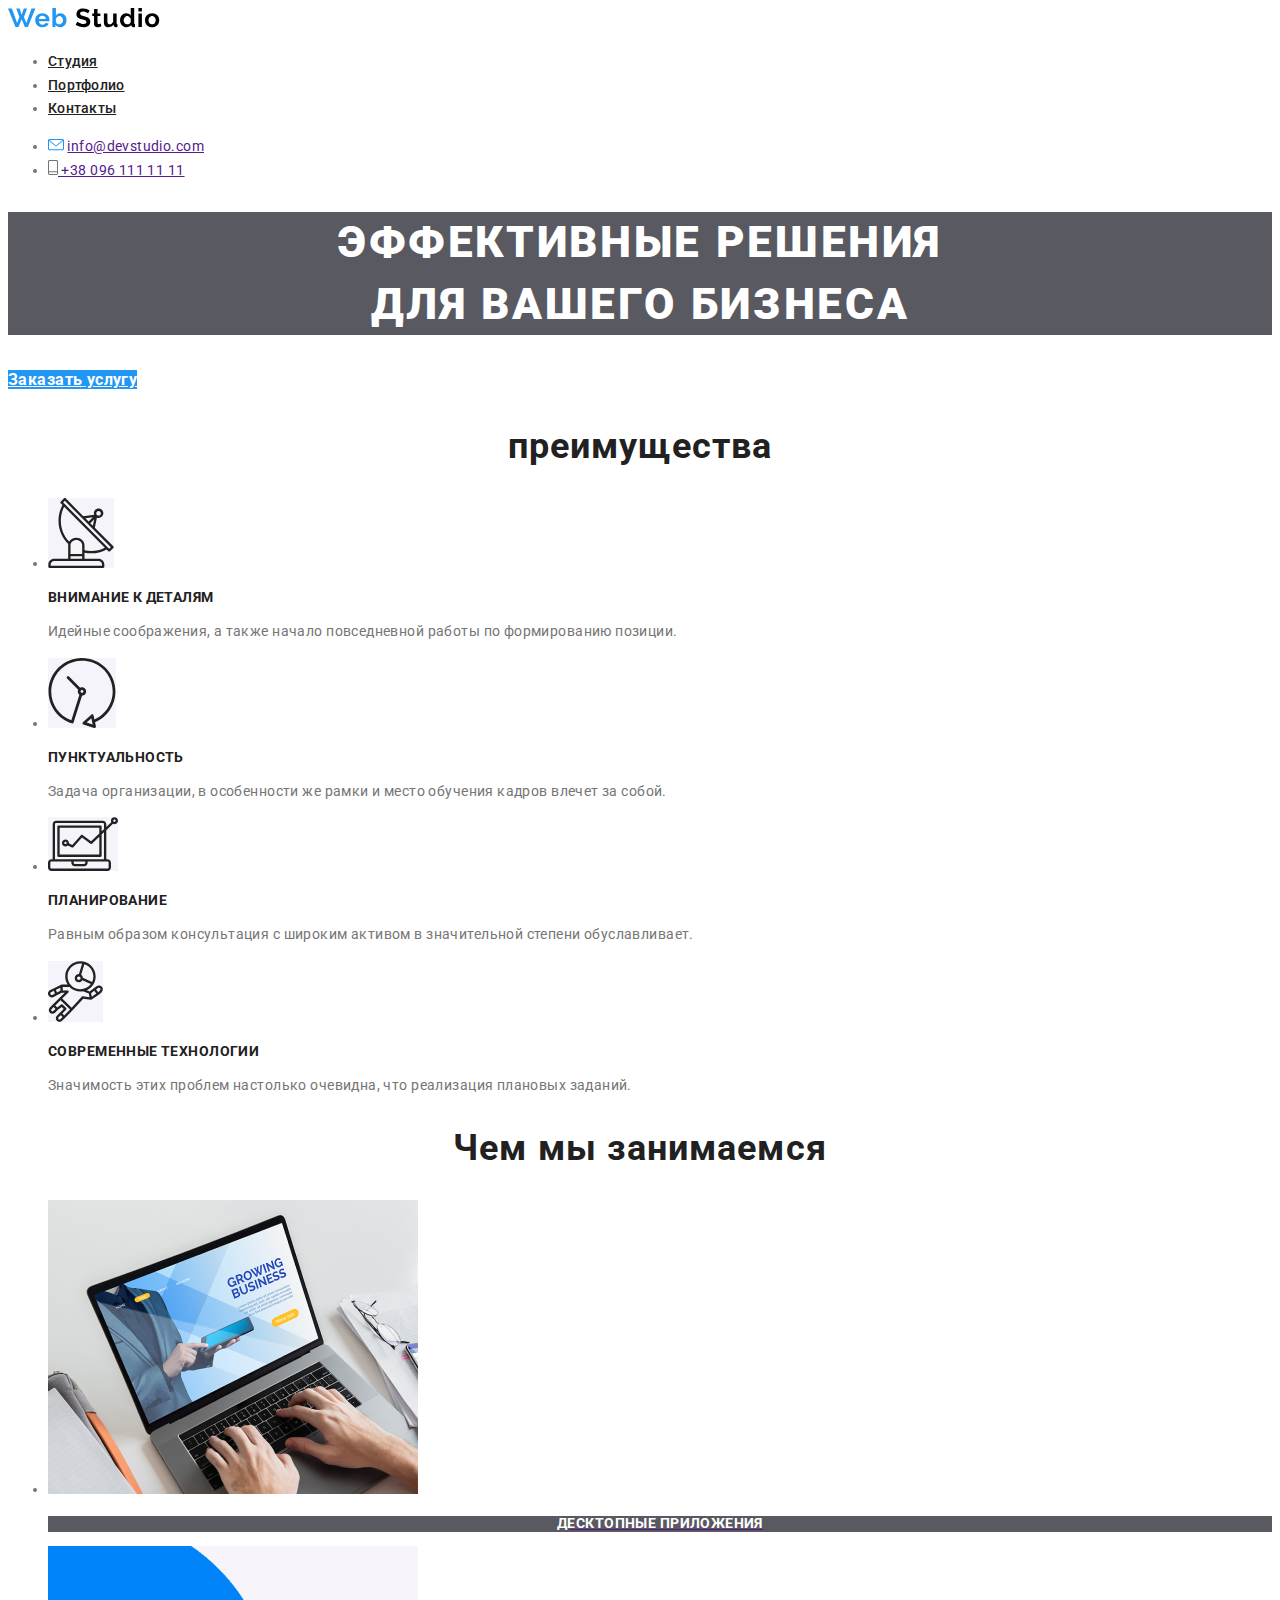
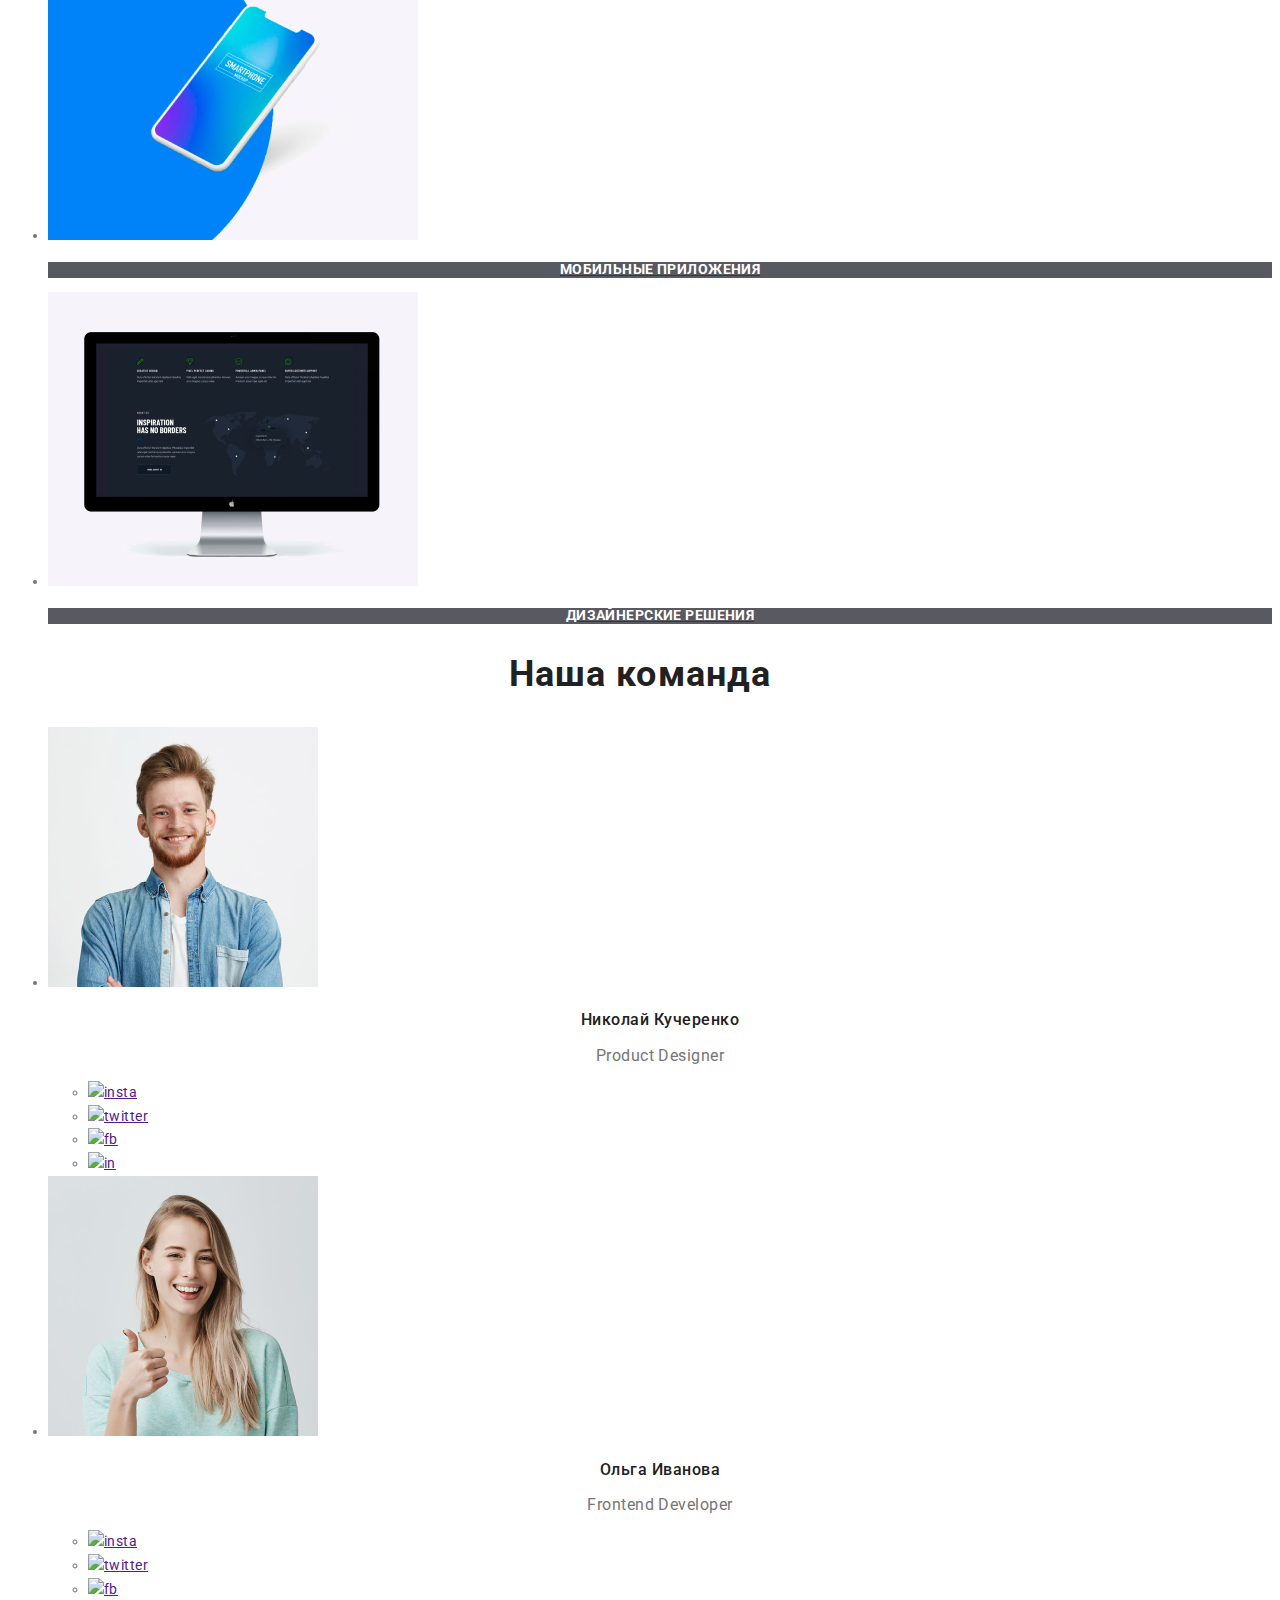
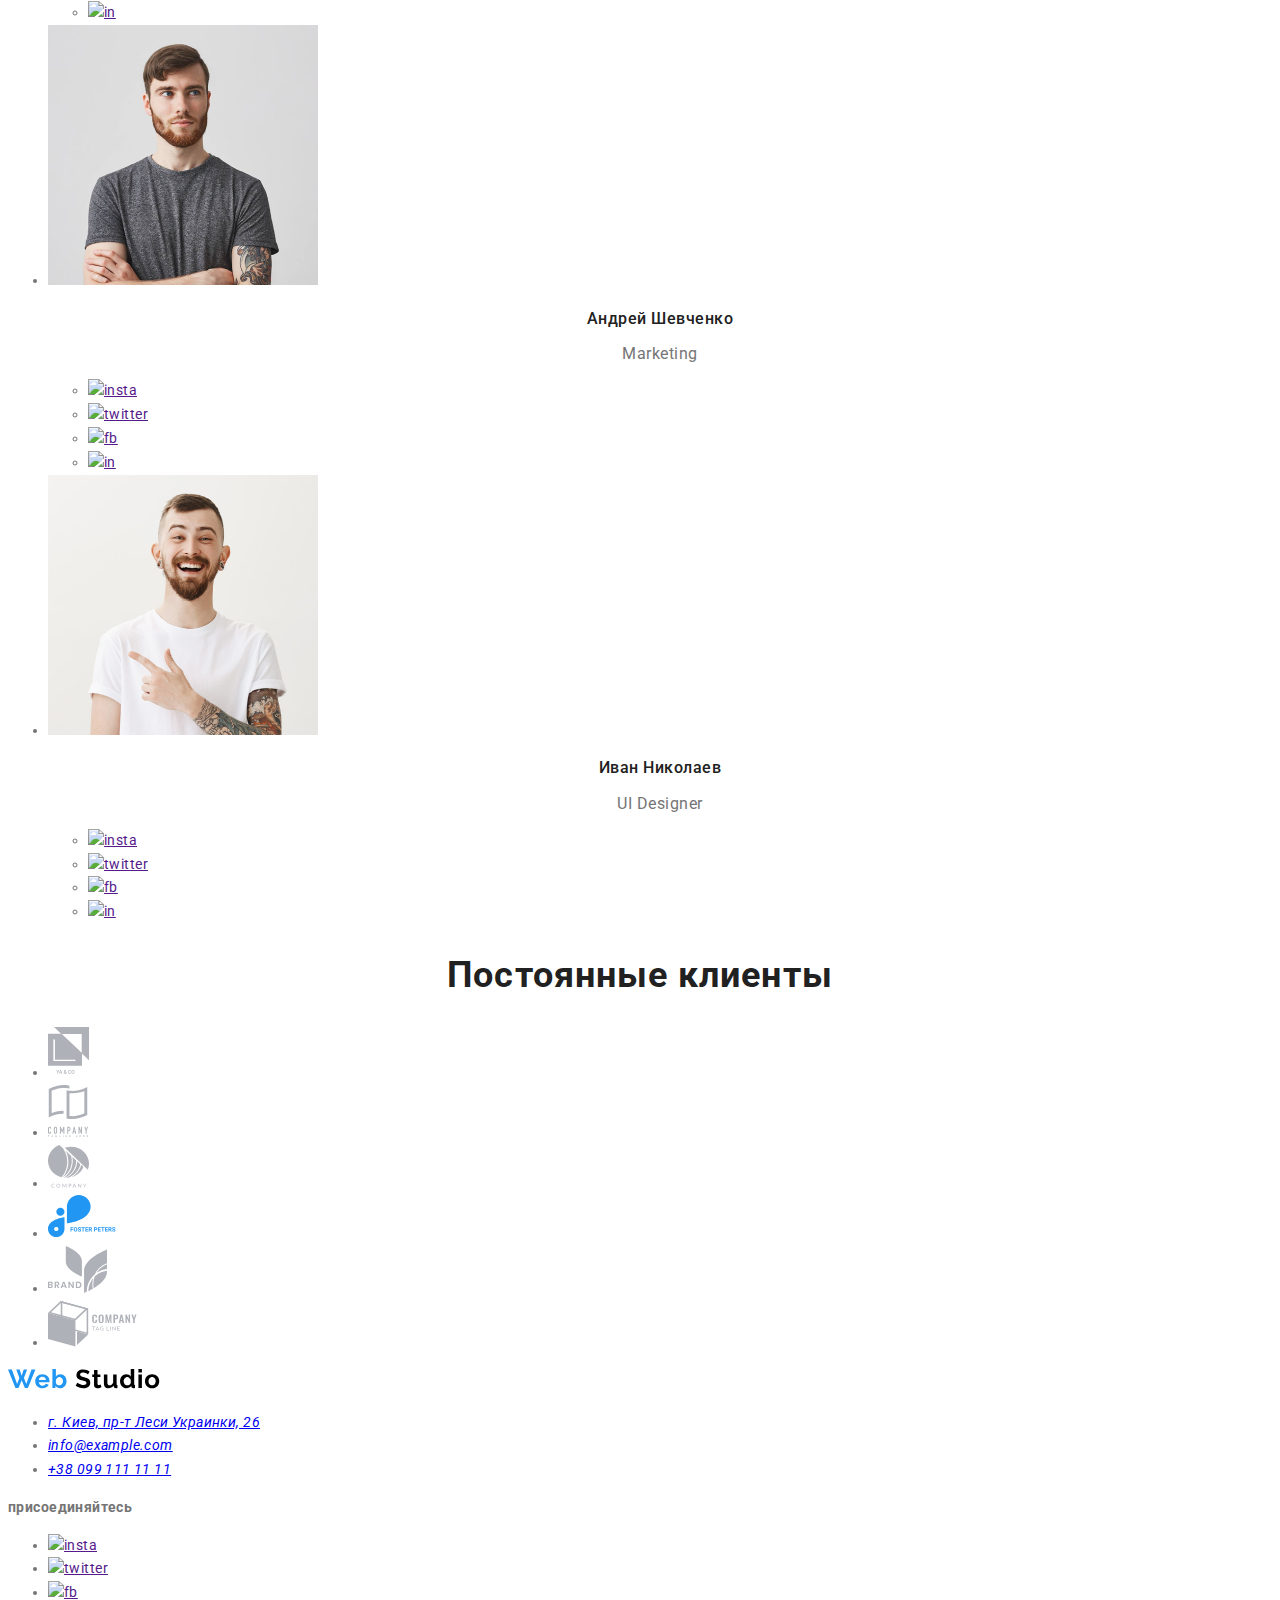
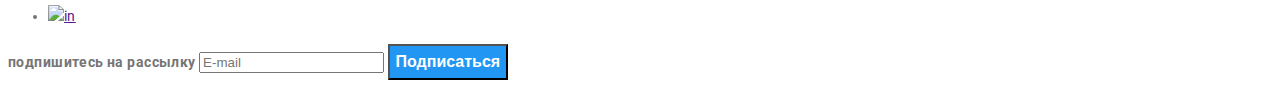
==== index.html @ 9964e1a6 "html added hw2" ====
<!DOCTYPE html>
<html lang="ru">
<head>
    <meta charset="UTF-8">
    <meta name="viewport" content="width=device-width, initial-scale=1.0">
    <title>Web Studio</title>
    <link rel="preconnect" href="https://fonts.gstatic.com">
<link href="https://fonts.googleapis.com/css2?family=Roboto:wght@400;500;700;900&display=swap" rel="stylesheet">
    <link rel="stylesheet" href="./css/styles.css">
</head>
<body>
    <header>
     <nav>
        <a href="./index.html"><img src="./images/Logo.svg" alt="Web Studio"></a>
        <ul class="site-nav">
            <li> <a href="./index.html" class="link">Студия</a></li>
            <li> <a href="./portfolio.html" class="link">Портфолио</a></li>
            <li> <a href="" class="link">Контакты</a></li>
        </ul>
        <ul class="contats-list">
            <li><img src="./images/envelope.svg" alt="конверт"> <a href="" class="link"> info@devstudio.com</a></li>
            <li><img src="./images/Vector1.svg" alt="телефон"><a href="" class="link"> +38 096 111 11 11</a></li>
        </ul>
     </nav>
    </header>
    <main>
        <section class="hero">
        <h1 class="hero-title">Эффективные решения <br/> для вашего бизнеса</h1>
        <a href="" class="button">Заказать услугу</a>
        </section>
        <section class="section">
            <h2 class="section-title">преимущества</h2>
            <ul class="feature-list">
                <li>
                    <img src="./images/Vector11.svg" class="img" alt="спутниковая тарелка">
                    <h3 class="title">Внимание к деталям</h3>
                    <p class="text">Идейные соображения, а также начало повседневной работы по формированию позиции.</p>
                </li>
                <li>
                    <img src="./images/Vector2.svg" class="img" alt="часы">
                    <h3 class="title">Пунктуальность</h3>
                    <p class="text">Задача организации, в особенности же рамки и место обучения кадров влечет за собой.</p>
                </li>
                <li>
                    <img src="./images/Vector3.svg" class="img" alt="ноутбук с графиком">
                    <h3 class="title">Планирование</h3>
                    <p class="text">Равным образом консультация с широким активом в значительной степени обуславливает.</p>
                </li>
                <li>
                    <img src="./images/Vector4.svg" class="img" alt="космонавт">
                    <h3 class="title">Современные технологии</h3>
                    <p class="text">Значимость этих проблем настолько очевидна, что реализация плановых заданий.</p>
                </li>
            </ul>
        </section>
        <section class="section">
            <h2 class="section-title">Чем мы занимаемся</h2>
            <ul class="work-list">
                <li>
                    <img src="./images/img.png" alt="ноутбук" width="370">
                   <a href=""> <h3 class="title">Десктопные приложения</h3></a>
                </li>
                <li>
                    <img src="./images/box.png" alt="смартфон" width="370">
                    <a href=""><h3 class="title">Мобильные приложения</h3></a>
                </li>
                <li>
                    <img src="./images/img1.png" alt="монитор" width="370">
                    <a href=""><h3 class="title">Дизайнерские решения</h3></a>
                </li>
            </ul>
        </section>
        <section class="section">
            <h2 class="section-title">Наша команда</h2>
            <ul class="team-list">
                <li>
                    <img src="./images/employee1.png" alt="Николай Кучеренко" width="270">
                    <div>
                     <h3 class="title" >Николай Кучеренко</h3>
                     <p class="text"> Product Designer</p>
                     <ul>
                       <li><a href=""><img src="#" alt="insta"></a></li>
                       <li><a href=""><img src="#" alt="twitter"></a></li>
                       <li><a href=""><img src="#" alt="fb"></a></li>
                       <li><a href=""><img src="#" alt="in"></a></li>
                     </ul>
                    </div>
                </li>
                <li>
                    <img src="./images/employee2.png" alt="Ольга Иванова" width="270">
                    <div>
                     <h3 class="title">Ольга Иванова</h3>
                     <p class="text">Frontend Developer</p>
                     <ul>
                       <li><a href=""><img src="#" alt="insta"></a></li>
                       <li><a href=""><img src="#" alt="twitter"></a></li>
                       <li><a href=""><img src="#" alt="fb"></a></li>
                       <li><a href=""><img src="#" alt="in"></a></li>
                     </ul>
                    </div>
                </li>
                <li>
                    <img src="./images/employee3.png" alt="Андрей Шевченко" width="270">
                    <div>
                     <h3 class="title">Андрей Шевченко</h3>
                     <p class="text">Marketing</p>
                     <ul>
                       <li><a href=""><img src="#" alt="insta"></a></li>
                       <li><a href=""><img src="#" alt="twitter"></a></li>
                       <li><a href=""><img src="#" alt="fb"></a></li>
                       <li><a href=""><img src="#" alt="in"></a></li>
                     </ul>
                    </div>
                </li>
                <li>
                    <img src="./images/employee4.png" alt="Иван Николаев" width="270">
                    <div>
                     <h3 class="title">Иван Николаев</h3>
                     <p class="text">UI Designer</p>
                     <ul>
                       <li><a href=""><img src="#" alt="insta"></a></li>
                       <li><a href=""><img src="#" alt="twitter"></a></li>
                       <li><a href=""><img src="#" alt="fb"></a></li>
                       <li><a href=""><img src="#" alt="in"></a></li>
                     </ul>
                    </div>
                </li>
            </ul>
        </section>
        <section class="section">
            <h2 class="section-title">Постоянные клиенты</h2>
            <ul>
                <li> <a href=""><img src="./images/logo1.svg" alt="логотип компании 1"> </a></li>
                <li> <a href=""> <img src="./images/logo2.svg" alt="логотип компании 2"></a> </li>
                <li> <a href=""><img src="./images/logo3.svg" alt="логотип компании 3"></a> </li>
                <li> <a href=""><img src="./images/logo4.svg" alt="логотип компании 4"></a> </li>
                <li> <a href=""><img src="./images/logo5.svg" alt="логотип компании 5"></a> </li>
                <li> <a href=""><img src="./images/logo6.svg" alt="логотип компании 6"></a> </li>
            </ul>
        </section>
    </main>
    <footer>
        <a href="/"><img src="./images/Logo.svg" alt="Web Studio"></a>
     <div>
        <address>
            <ul>
              <li><a href="#">г. Киев, пр-т Леси Украинки, 26</a></li>
              <li><a href="#">info@example.com</a></li>
              <li><a href="#">+38 099 111 11 11</a></li>
            </ul>
          </address>
        
     </div>
     <div>
        <b>присоединяйтесь</b>
        <ul>
            <li><a href=""><img src="#" alt="insta"></a></li>
            <li><a href=""><img src="#" alt="twitter"></a></li>
            <li><a href=""><img src="#" alt="fb"></a></li>
            <li><a href=""><img src="#" alt="in"></a></li>
        </ul>
     </div>
     <div>
        <b>подпишитесь на рассылку</b>
        <input type="text" placeholder="E-mail">
        <input type="button" class="button" value="Подписаться">
        <img src="./images/iconsend.svg" alt="бумажний самолетик">
     </div>
    </footer>
</body>
</html>
---- css/styles.css ----
/* цвет наведения color #2196F3;
цвет заголовков color #212121;
цвет текста color #757575;
color #FFFFFF;
background #F5F4FA;
background rgba(47, 48, 58, 0.8);
color rgba(255, 255, 255, 0.6)*/
  
:root{
    --primary-text-color: #757575;
    --title-text-color: #212121;
    --accent-color: #2196F3;
    --primary-white-color: #ffffff;
    --second-bk-color: rgba(47, 48, 58, 0.8);
    --img-bk-color: #F5F4FA;
    --footer-bk-color: #2F303A; 

}

body {
    background-color: var(--primary-white-color);
    color: var(--primary-text-color);
  
    font-family: Roboto, sans-serif;
    letter-spacing: 0.03em;
    font-size: 14px;
    line-height: 1.7;
  }
  .site-nav .link {
    color: var(--title-text-color);
    font-weight: 500;
    font-size: 14px;
    line-height: 1.14;
    letter-spacing: 0.02em;
  }
  .site-nav .link:hover, 
  .site-nav .link:focus {
      color: var(--accent-color);

  }
  .contacts-list .link {
      color: var(--primary-text-color);
      font-weight: 500;
font-size: 14px;
line-height: 1.14;
letter-spacing: 0.02em;
  }
  .contacts-list .link:hover,
  .contacts-list .link:focus {
      color: var(--accent-color);
  }
  .hero-title {
      color: var(--primary-white-color);
      background-color: var(--second-bk-color);
      font-weight: 900;
font-size: 44px;
line-height: 1.4;
text-align: center;
letter-spacing: 0.06em;
text-transform: uppercase;
  }
.button {
color: var(--primary-white-color);
background-color: var(--accent-color);
font-weight: 700;
font-size: 16px;
line-height: 1.9;
}
h2 {
color: var(--title-text-color);
font-weight: 700;
font-size: 36px;
line-height: 1.2;
text-align: center;
letter-spacing: 0.03em;
}
.feature-list .title {
color: var(--title-text-color);
font-weight: 700;
font-size: 14px;
line-height: 1.14;
letter-spacing: 0.03em;
text-transform: uppercase;
}
.feature-list .text {
    font-weight: 400;
font-size: 14px;
line-height: 1.7;
letter-spacing: 0.03em;
}
.feature-list .img {
    background-color: var(--img-bk-color);
}
.work-list .title {
    color: var(--primary-white-color);
    background-color: var(--second-bk-color);
    font-weight: 700;
font-size: 14px;
line-height: 1.14;
text-align: center;
letter-spacing: 0.03em;
text-transform: uppercase;
}
.team-list .title {
    color: var(--title-text-color);
    font-weight: 500;
font-size: 16px;
line-height: 1.2;
text-align: center;
letter-spacing: 0.03em;
}
.team-list .text {
    font-weight: 400;
font-size: 16px;
line-height: 1.2;
text-align: center;
letter-spacing: 0.03em;
}


/*портфолио*/
   


.portfolio-list .title {
    color: var(--title-text-color);
    font-weight: 700;
font-size: 18px;
line-height: 2;
letter-spacing: 0.06em;
}
.portfolio-list .test {
    
    
    font-weight: 400;
font-size: 16px;
line-height: 1.9;

letter-spacing: 0.03em;
}
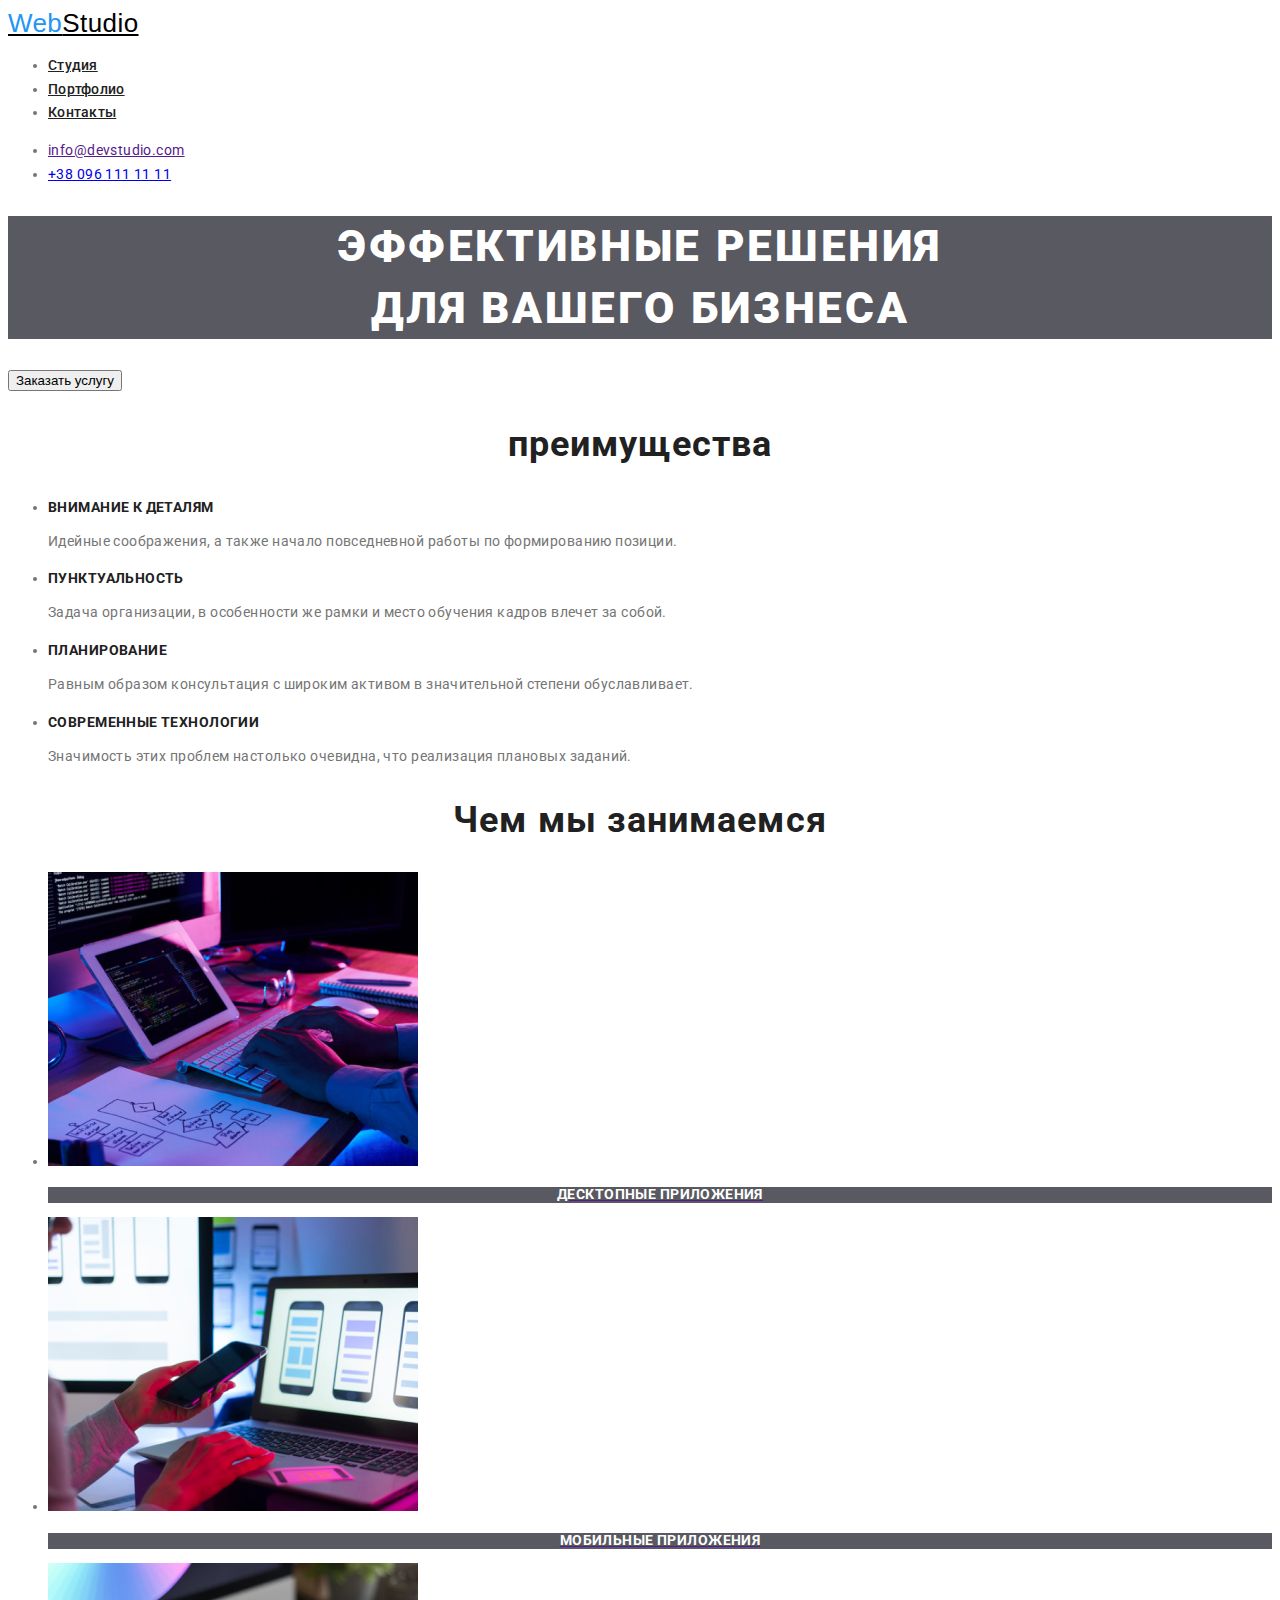
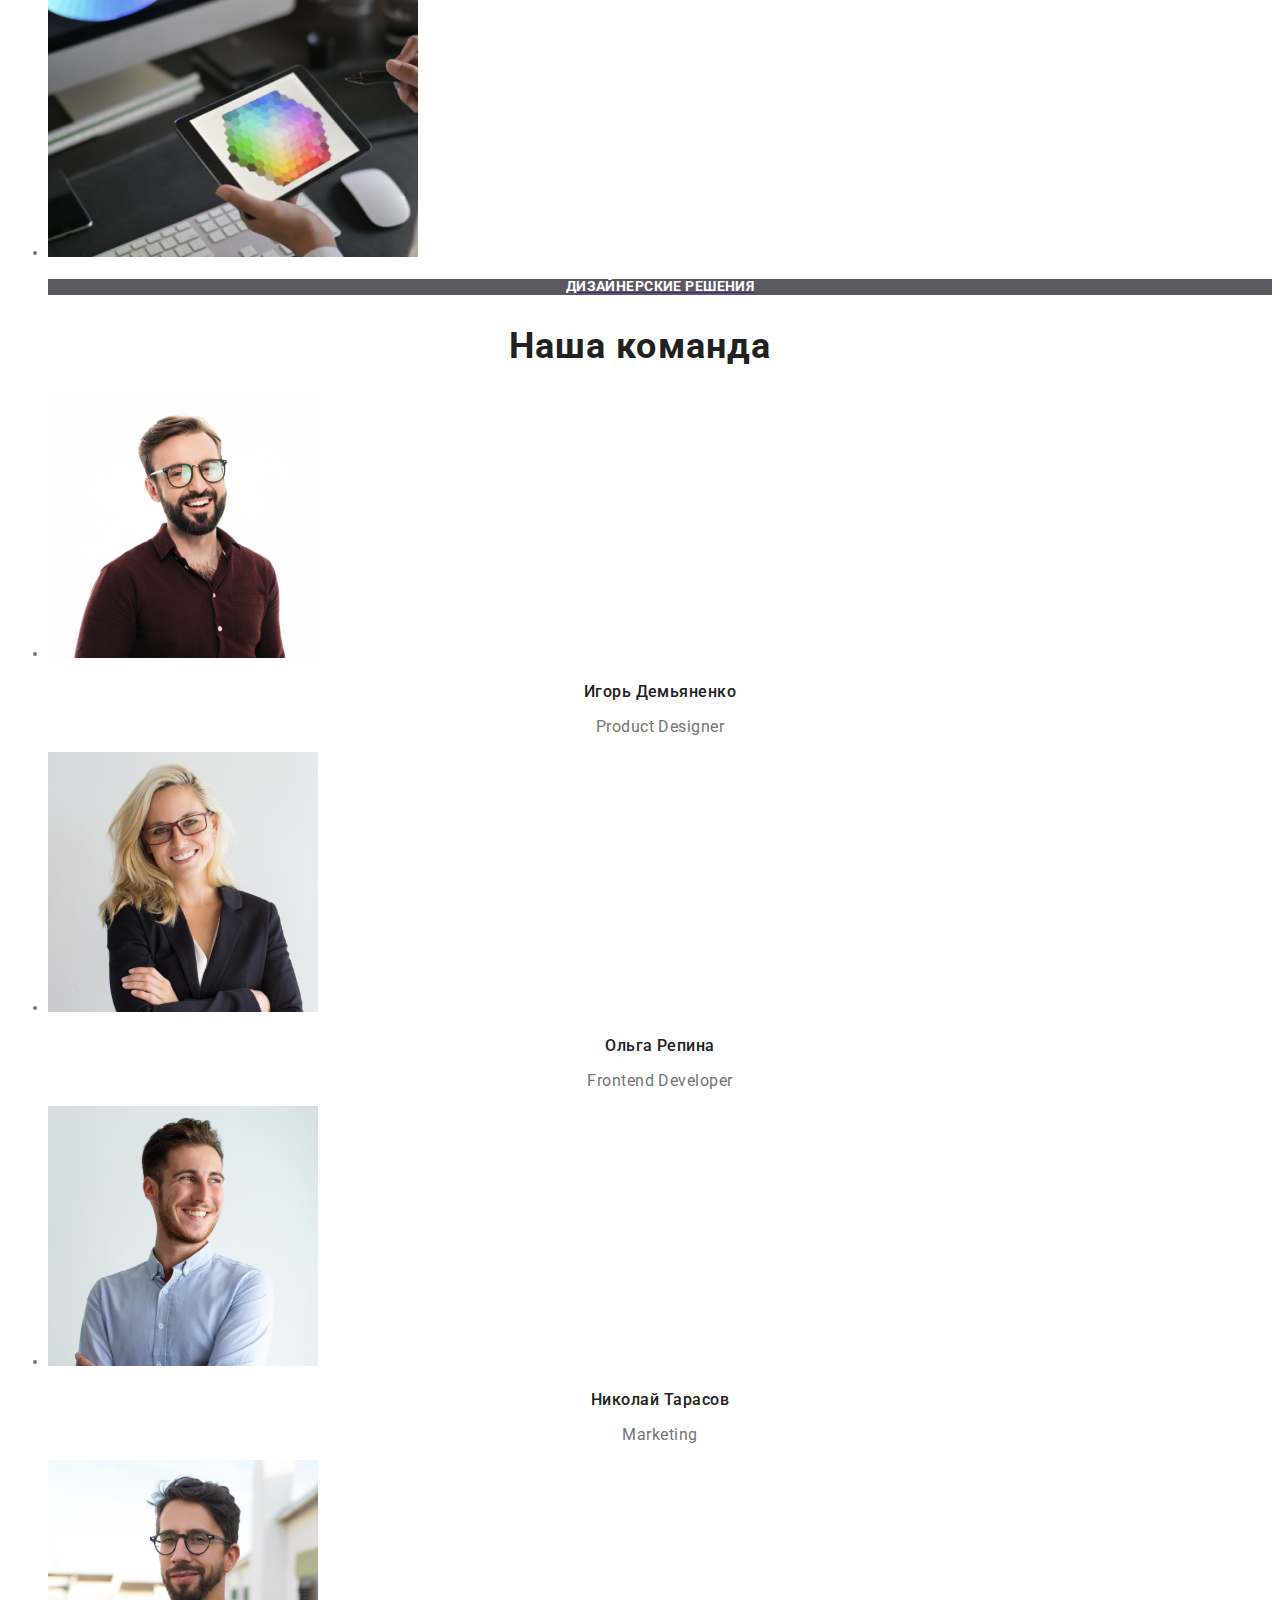
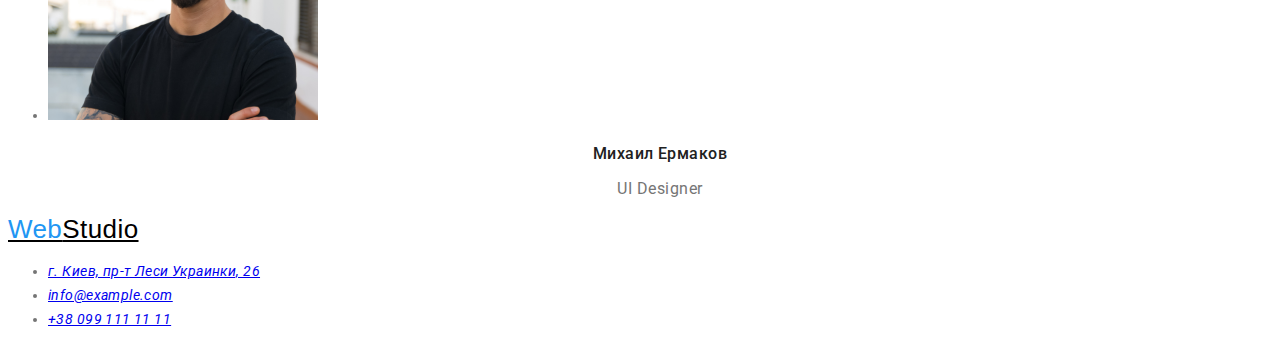
==== commit 90a28402: "new maket" ====
--- a/index.html
+++ b/index.html
@@ -11,43 +11,44 @@
 <body>
     <header>
      <nav>
-        <a href="./index.html"><img src="./images/Logo.svg" alt="Web Studio"></a>
+        <a href="./index.html" class="logo"><span class="logob">Web</span>Studio</a>
         <ul class="site-nav">
             <li> <a href="./index.html" class="link">Студия</a></li>
             <li> <a href="./portfolio.html" class="link">Портфолио</a></li>
             <li> <a href="" class="link">Контакты</a></li>
         </ul>
         <ul class="contats-list">
-            <li><img src="./images/envelope.svg" alt="конверт"> <a href="" class="link"> info@devstudio.com</a></li>
-            <li><img src="./images/Vector1.svg" alt="телефон"><a href="" class="link"> +38 096 111 11 11</a></li>
+            <li> <a href="" class="link"> info@devstudio.com</a></li>
+            <li><a href="tel:+380961111111" class="link"> +38 096 111 11 11</a></li>
         </ul>
      </nav>
     </header>
     <main>
         <section class="hero">
         <h1 class="hero-title">Эффективные решения <br/> для вашего бизнеса</h1>
-        <a href="" class="button">Заказать услугу</a>
+        <button type="button">Заказать услугу</button>
+
         </section>
         <section class="section">
             <h2 class="section-title">преимущества</h2>
             <ul class="feature-list">
                 <li>
-                    <img src="./images/Vector11.svg" class="img" alt="спутниковая тарелка">
+                    
                     <h3 class="title">Внимание к деталям</h3>
                     <p class="text">Идейные соображения, а также начало повседневной работы по формированию позиции.</p>
                 </li>
                 <li>
-                    <img src="./images/Vector2.svg" class="img" alt="часы">
+                    
                     <h3 class="title">Пунктуальность</h3>
                     <p class="text">Задача организации, в особенности же рамки и место обучения кадров влечет за собой.</p>
                 </li>
                 <li>
-                    <img src="./images/Vector3.svg" class="img" alt="ноутбук с графиком">
+                    
                     <h3 class="title">Планирование</h3>
                     <p class="text">Равным образом консультация с широким активом в значительной степени обуславливает.</p>
                 </li>
                 <li>
-                    <img src="./images/Vector4.svg" class="img" alt="космонавт">
+                    
                     <h3 class="title">Современные технологии</h3>
                     <p class="text">Значимость этих проблем настолько очевидна, что реализация плановых заданий.</p>
                 </li>
@@ -57,15 +58,15 @@
             <h2 class="section-title">Чем мы занимаемся</h2>
             <ul class="work-list">
                 <li>
-                    <img src="./images/img.png" alt="ноутбук" width="370">
+                    <img src="./images/img/img.jpg" alt="ноутбук" width="370">
                    <a href=""> <h3 class="title">Десктопные приложения</h3></a>
                 </li>
                 <li>
-                    <img src="./images/box.png" alt="смартфон" width="370">
+                    <img src="./images/img/img1.jpg" alt="смартфон" width="370">
                     <a href=""><h3 class="title">Мобильные приложения</h3></a>
                 </li>
                 <li>
-                    <img src="./images/img1.png" alt="монитор" width="370">
+                    <img src="./images/img/img2.jpg" alt="монитор" width="370">
                     <a href=""><h3 class="title">Дизайнерские решения</h3></a>
                 </li>
             </ul>
@@ -74,98 +75,55 @@
             <h2 class="section-title">Наша команда</h2>
             <ul class="team-list">
                 <li>
-                    <img src="./images/employee1.png" alt="Николай Кучеренко" width="270">
+                    <img src="./images/img/img3.jpg" alt="Игорь Демьяненко" width="270">
                     <div>
-                     <h3 class="title" >Николай Кучеренко</h3>
+                     <h3 class="title" >Игорь Демьяненко</h3>
                      <p class="text"> Product Designer</p>
-                     <ul>
-                       <li><a href=""><img src="#" alt="insta"></a></li>
-                       <li><a href=""><img src="#" alt="twitter"></a></li>
-                       <li><a href=""><img src="#" alt="fb"></a></li>
-                       <li><a href=""><img src="#" alt="in"></a></li>
-                     </ul>
+                     
                     </div>
                 </li>
                 <li>
-                    <img src="./images/employee2.png" alt="Ольга Иванова" width="270">
+                    <img src="./images/img/img4.jpg" alt="Ольга Репина" width="270">
                     <div>
-                     <h3 class="title">Ольга Иванова</h3>
+                     <h3 class="title">Ольга Репина</h3>
                      <p class="text">Frontend Developer</p>
-                     <ul>
-                       <li><a href=""><img src="#" alt="insta"></a></li>
-                       <li><a href=""><img src="#" alt="twitter"></a></li>
-                       <li><a href=""><img src="#" alt="fb"></a></li>
-                       <li><a href=""><img src="#" alt="in"></a></li>
-                     </ul>
+                     
                     </div>
                 </li>
                 <li>
-                    <img src="./images/employee3.png" alt="Андрей Шевченко" width="270">
+                    <img src="./images/img/img5.jpg" alt="Николай Тарасов" width="270">
                     <div>
-                     <h3 class="title">Андрей Шевченко</h3>
+                     <h3 class="title">Николай Тарасов</h3>
                      <p class="text">Marketing</p>
-                     <ul>
-                       <li><a href=""><img src="#" alt="insta"></a></li>
-                       <li><a href=""><img src="#" alt="twitter"></a></li>
-                       <li><a href=""><img src="#" alt="fb"></a></li>
-                       <li><a href=""><img src="#" alt="in"></a></li>
-                     </ul>
+                     
                     </div>
                 </li>
                 <li>
-                    <img src="./images/employee4.png" alt="Иван Николаев" width="270">
+                    <img src="./images/img/img6.jpg" alt="Михаил Ермаков" width="270">
                     <div>
-                     <h3 class="title">Иван Николаев</h3>
+                     <h3 class="title">Михаил Ермаков</h3>
                      <p class="text">UI Designer</p>
-                     <ul>
-                       <li><a href=""><img src="#" alt="insta"></a></li>
-                       <li><a href=""><img src="#" alt="twitter"></a></li>
-                       <li><a href=""><img src="#" alt="fb"></a></li>
-                       <li><a href=""><img src="#" alt="in"></a></li>
-                     </ul>
+                     
                     </div>
                 </li>
             </ul>
         </section>
-        <section class="section">
-            <h2 class="section-title">Постоянные клиенты</h2>
-            <ul>
-                <li> <a href=""><img src="./images/logo1.svg" alt="логотип компании 1"> </a></li>
-                <li> <a href=""> <img src="./images/logo2.svg" alt="логотип компании 2"></a> </li>
-                <li> <a href=""><img src="./images/logo3.svg" alt="логотип компании 3"></a> </li>
-                <li> <a href=""><img src="./images/logo4.svg" alt="логотип компании 4"></a> </li>
-                <li> <a href=""><img src="./images/logo5.svg" alt="логотип компании 5"></a> </li>
-                <li> <a href=""><img src="./images/logo6.svg" alt="логотип компании 6"></a> </li>
-            </ul>
-        </section>
+        
     </main>
     <footer>
-        <a href="/"><img src="./images/Logo.svg" alt="Web Studio"></a>
+        <a href="./index.html" class="logo"><span class="logob">Web</span>Studio</a>
      <div>
         <address>
             <ul>
-              <li><a href="#">г. Киев, пр-т Леси Украинки, 26</a></li>
+              <li><a href="https://goo.gl/maps/mEDzBBiaApTZSZ3K7" target="_blank" rel="noreferrer noopener">г. Киев, пр-т Леси Украинки, 26</a></li>
               <li><a href="#">info@example.com</a></li>
-              <li><a href="#">+38 099 111 11 11</a></li>
+              <li><a href="tel:+380961111111" class="link">+38 099 111 11 11</a></li>
             </ul>
           </address>
         
      </div>
-     <div>
-        <b>присоединяйтесь</b>
-        <ul>
-            <li><a href=""><img src="#" alt="insta"></a></li>
-            <li><a href=""><img src="#" alt="twitter"></a></li>
-            <li><a href=""><img src="#" alt="fb"></a></li>
-            <li><a href=""><img src="#" alt="in"></a></li>
-        </ul>
-     </div>
-     <div>
-        <b>подпишитесь на рассылку</b>
-        <input type="text" placeholder="E-mail">
-        <input type="button" class="button" value="Подписаться">
-        <img src="./images/iconsend.svg" alt="бумажний самолетик">
-     </div>
+     
+     
     </footer>
 </body>
 </html>--- a/css/styles.css
+++ b/css/styles.css
@@ -17,7 +17,24 @@
     --footer-bk-color: #2F303A; 
 
 }
-
+.logo {
+    color: #000000;
+    font-family: 'Raleway', sans-serif;
+    font-size: 26px;
+    line-height: 1.2;
+  }
+  
+  .logow {
+    color: #ffffff;
+    font-family: 'Raleway', sans-serif;
+    font-size: 26px;
+    line-height: 1.2;
+  }
+  
+  .logob {
+    color: var(--accent-color);
+  }
+  
 body {
     background-color: var(--primary-white-color);
     color: var(--primary-text-color);
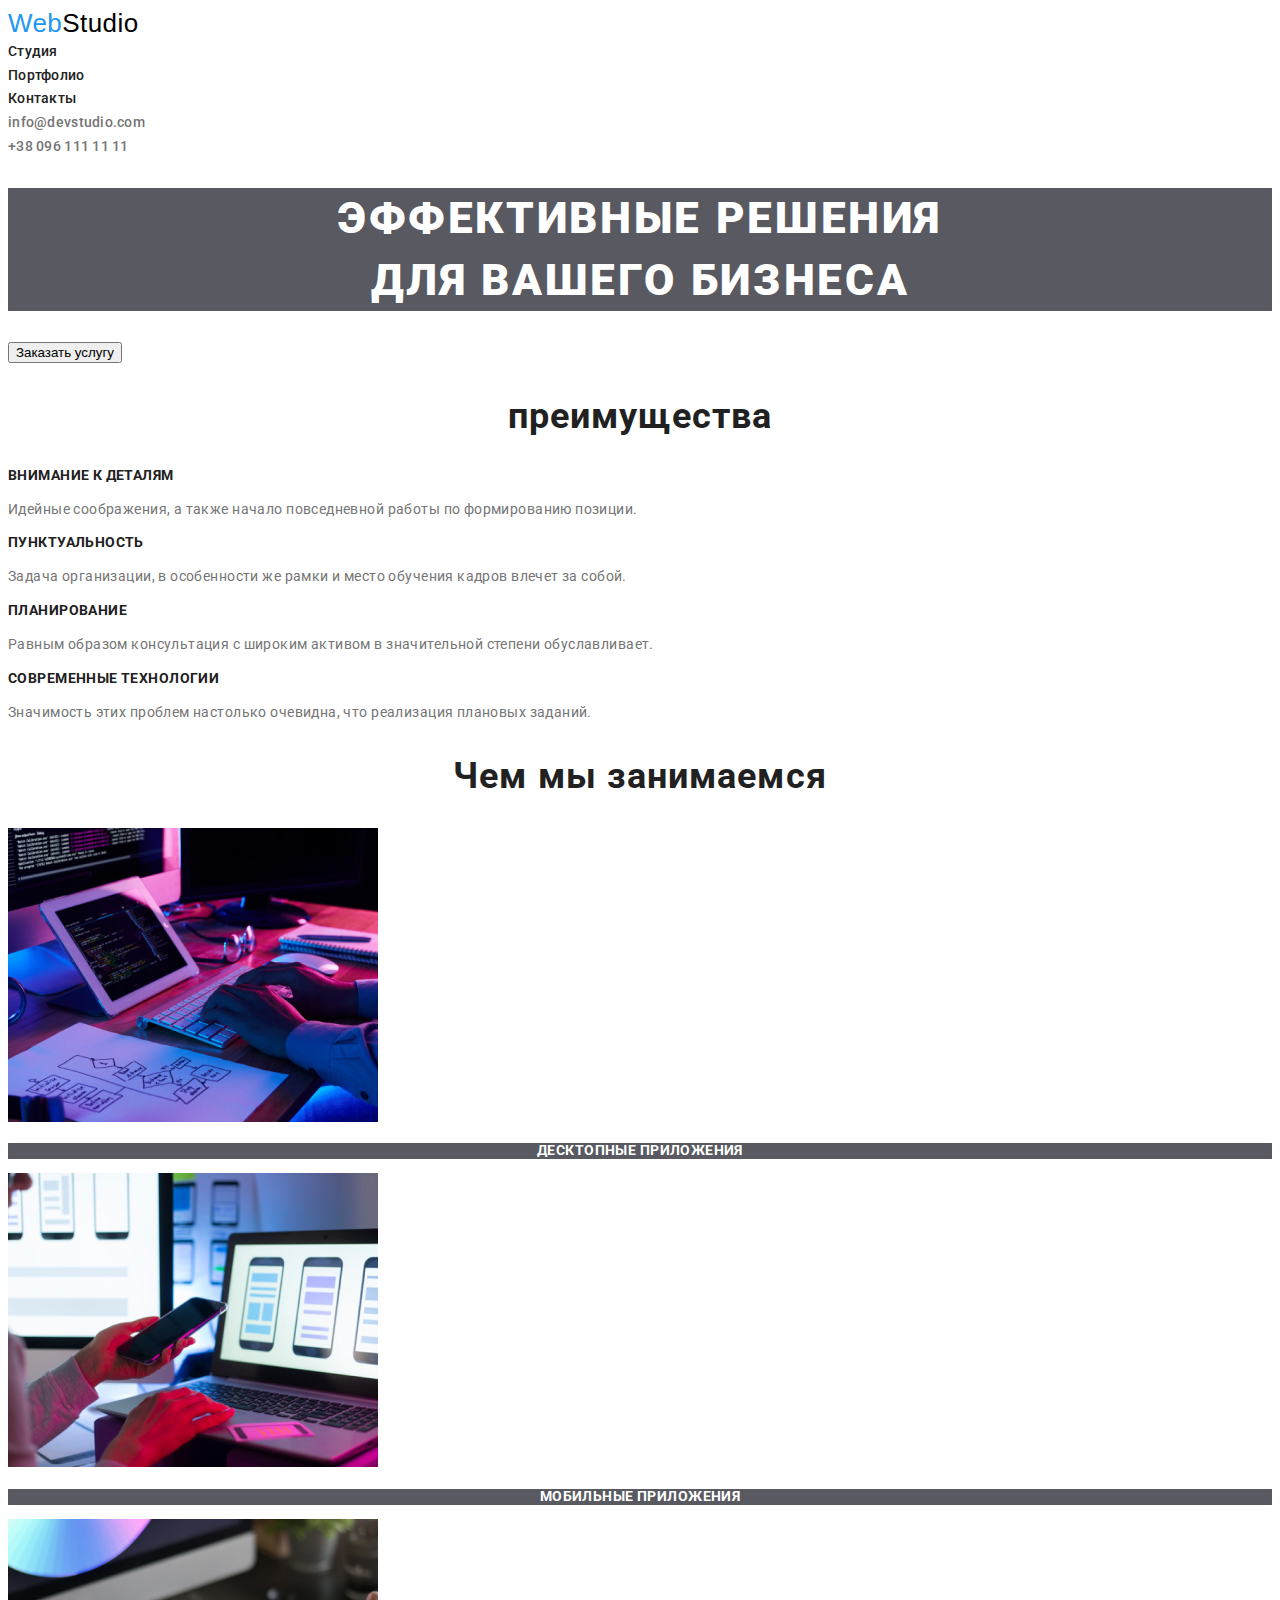
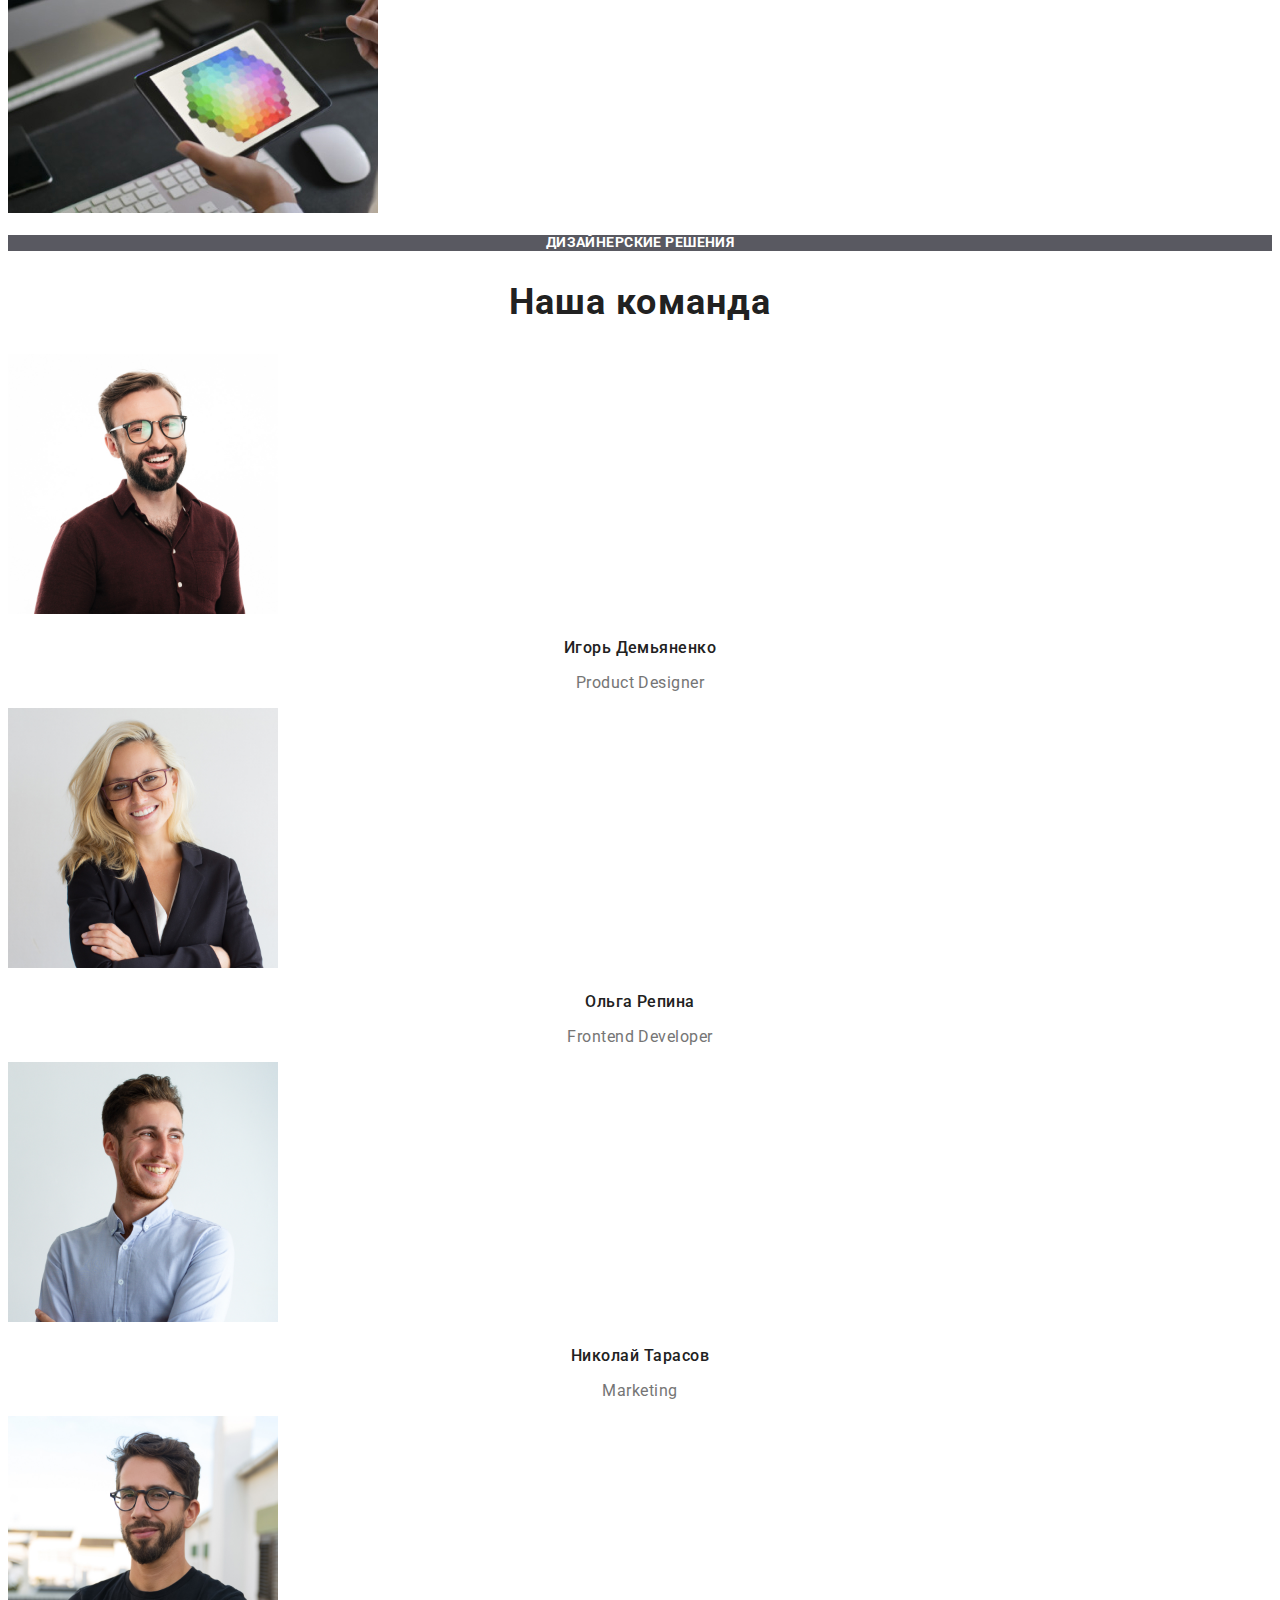
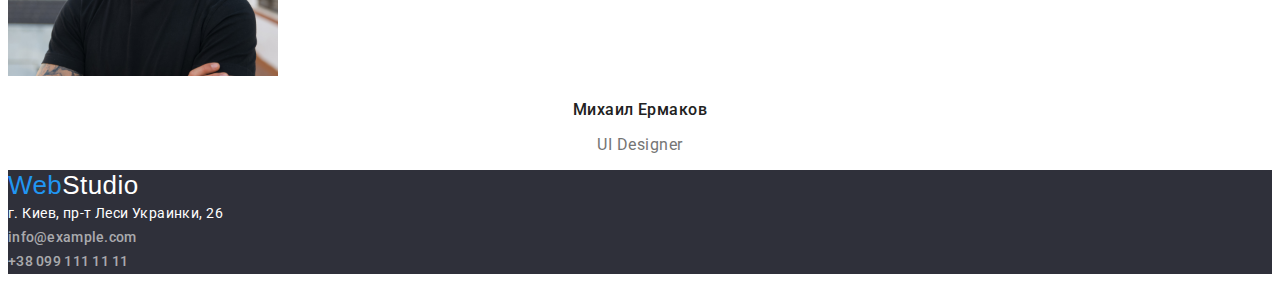
==== commit e6d40ebf: "revisions" ====
--- a/index.html
+++ b/index.html
@@ -18,8 +18,8 @@
             <li> <a href="" class="link">Контакты</a></li>
         </ul>
         <ul class="contats-list">
-            <li> <a href="" class="link"> info@devstudio.com</a></li>
-            <li><a href="tel:+380961111111" class="link"> +38 096 111 11 11</a></li>
+            <li> <a href="" class="link-contacts"> info@devstudio.com</a></li>
+            <li><a href="tel:+380961111111" class="link-contacts"> +38 096 111 11 11</a></li>
         </ul>
      </nav>
     </header>
@@ -111,13 +111,13 @@
         
     </main>
     <footer>
-        <a href="./index.html" class="logo"><span class="logob">Web</span>Studio</a>
+        <a href="./index.html" class="logow"><span class="logob">Web</span>Studio</a>
      <div>
         <address>
-            <ul>
-              <li><a href="https://goo.gl/maps/mEDzBBiaApTZSZ3K7" target="_blank" rel="noreferrer noopener">г. Киев, пр-т Леси Украинки, 26</a></li>
-              <li><a href="#">info@example.com</a></li>
-              <li><a href="tel:+380961111111" class="link">+38 099 111 11 11</a></li>
+            <ul class="contacts">
+              <li><a href="https://goo.gl/maps/mEDzBBiaApTZSZ3K7" target="_blank" rel="noreferrer noopener" class="address">г. Киев, пр-т Леси Украинки, 26</a></li>
+              <li><a href="#" class="link-contacts">info@example.com</a></li>
+              <li><a href="tel:+380961111111" class="link-contacts">+38 099 111 11 11</a></li>
             </ul>
           </address>
         
--- a/css/styles.css
+++ b/css/styles.css
@@ -16,6 +16,19 @@
     --img-bk-color: #F5F4FA;
     --footer-bk-color: #2F303A; 
 
+}
+ul {
+  list-style: none;
+  padding: 0;
+  margin-top: 0px;
+  margin-bottom: 0px;
+}
+
+a {
+  text-decoration: none;
+}
+address{
+  font-style: normal;
 }
 .logo {
     color: #000000;
@@ -39,7 +52,7 @@
     background-color: var(--primary-white-color);
     color: var(--primary-text-color);
   
-    font-family: Roboto, sans-serif;
+    font-family: 'Roboto', sans-serif;
     letter-spacing: 0.03em;
     font-size: 14px;
     line-height: 1.7;
@@ -56,15 +69,15 @@
       color: var(--accent-color);
 
   }
-  .contacts-list .link {
+   .link-contacts {
       color: var(--primary-text-color);
       font-weight: 500;
-font-size: 14px;
-line-height: 1.14;
-letter-spacing: 0.02em;
+      font-size: 14px;
+      line-height: 1.14;
+      letter-spacing: 0.02em;
   }
-  .contacts-list .link:hover,
-  .contacts-list .link:focus {
+  .link-contacts:hover,
+  .link-contacts:focus {
       color: var(--accent-color);
   }
   .hero-title {
@@ -134,7 +147,20 @@
 text-align: center;
 letter-spacing: 0.03em;
 }
+/* футер */
+footer {
+  
+  background-color: var(--footer-bk-color)
 
+}
+.contacts .link-contacts {
+  color: rgba(255, 255, 255, 0.6);
+  font-size: 14px;
+  line-height: 1.71;
+}
+.contacts .address {
+  color: var(--primary-white-color);
+}
 
 /*портфолио*/
    
@@ -147,9 +173,9 @@
 line-height: 2;
 letter-spacing: 0.06em;
 }
-.portfolio-list .test {
+.portfolio-list .class {
     
-    
+    color: var(--primary-text-color);
     font-weight: 400;
 font-size: 16px;
 line-height: 1.9;
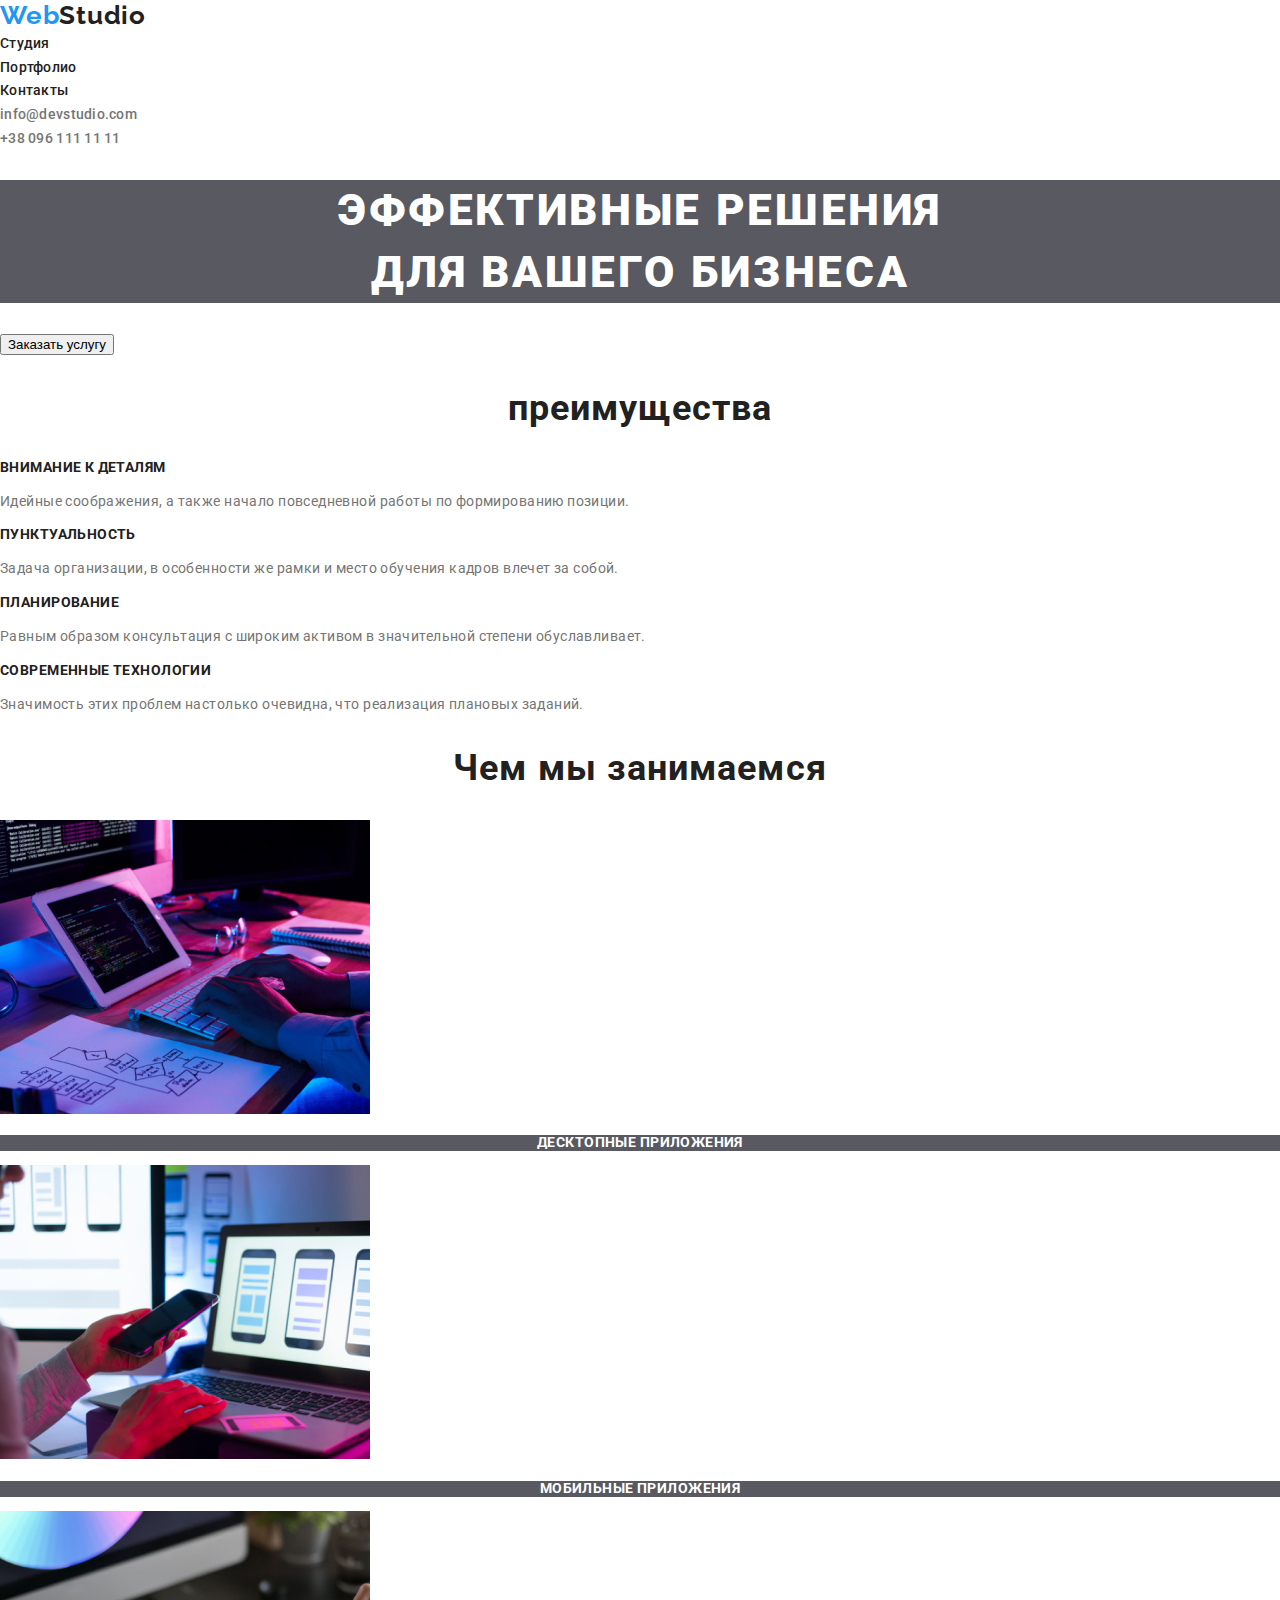
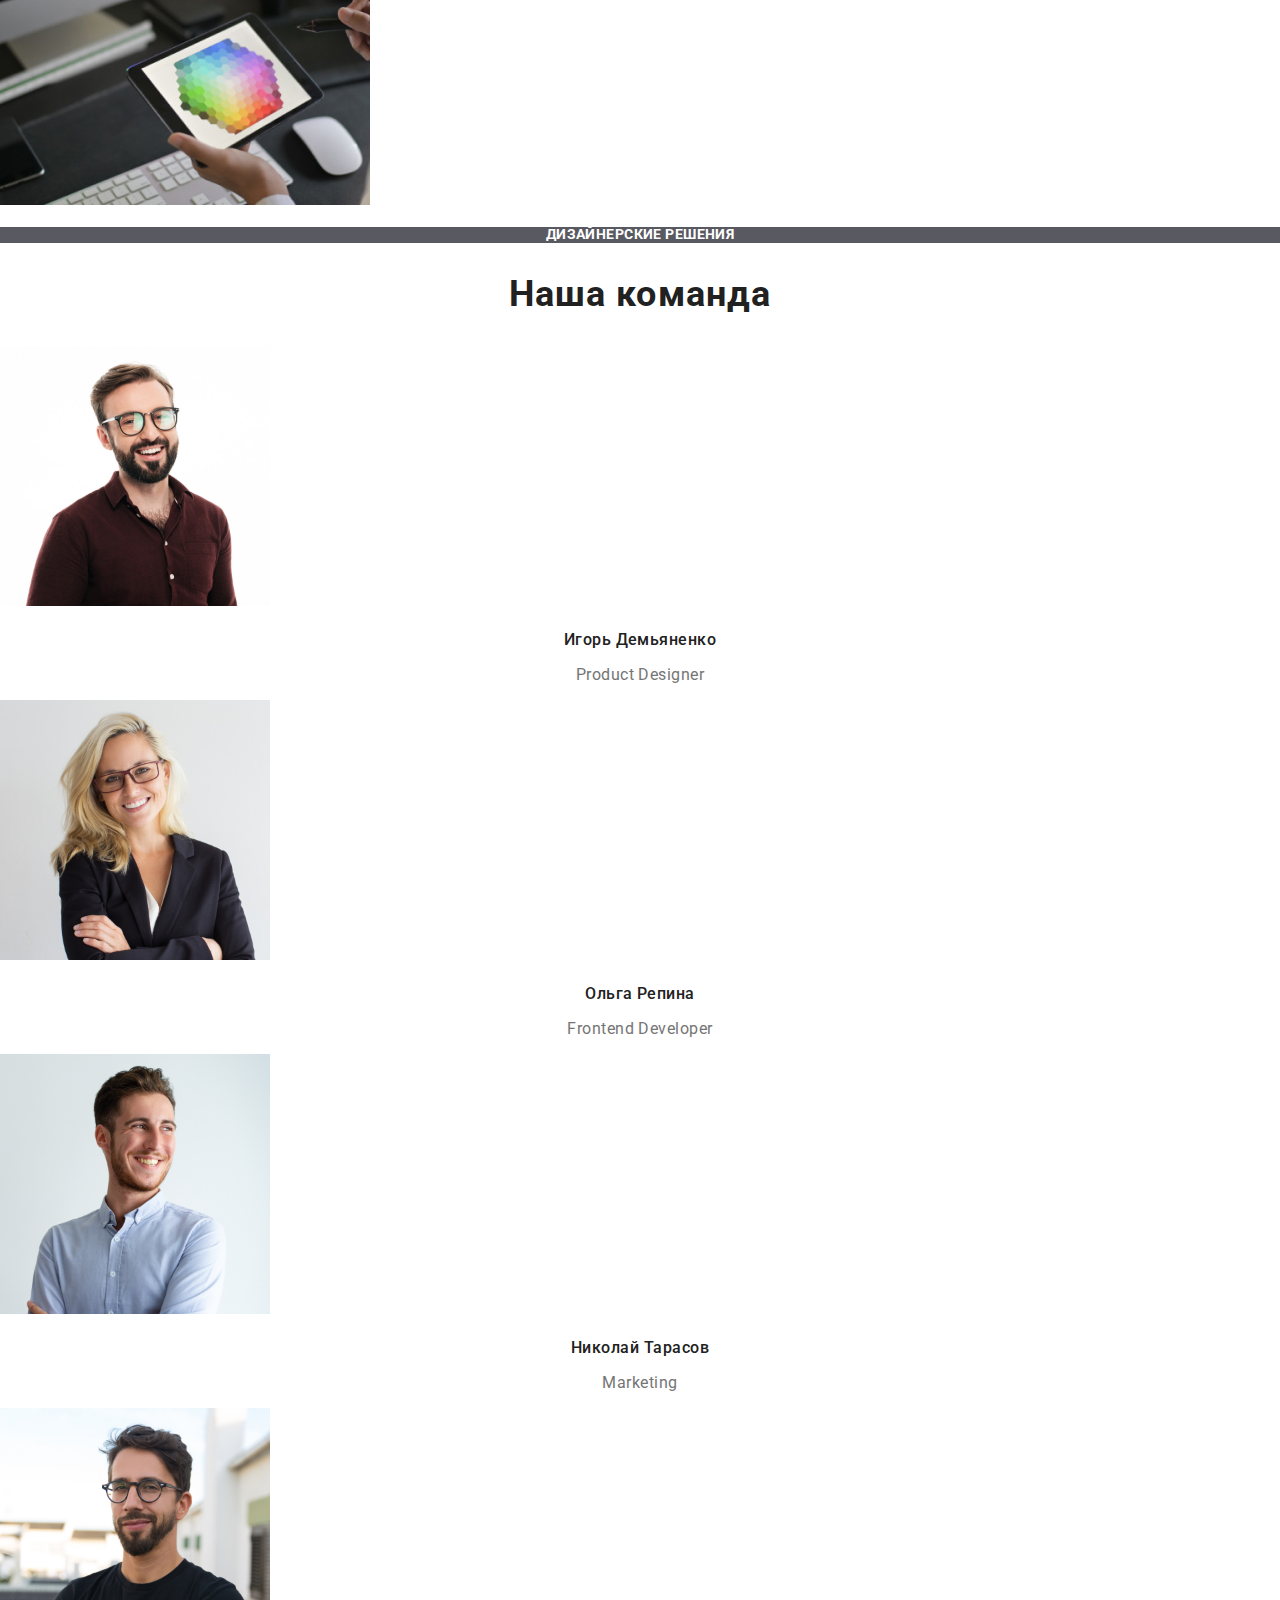
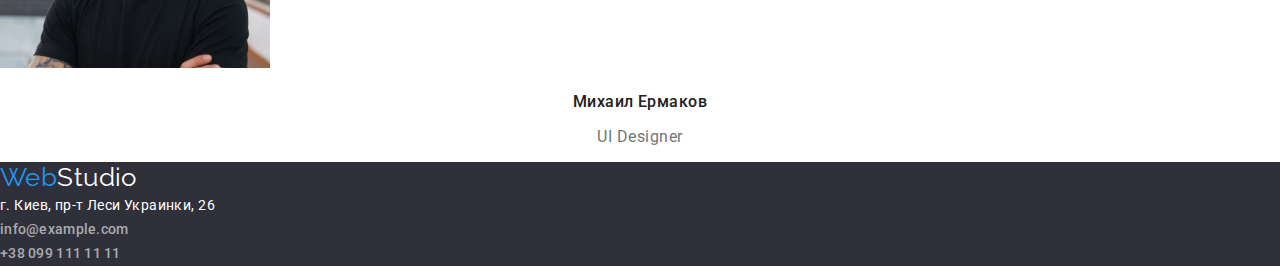
==== commit 21513955: "add font raleway and buttons style" ====
--- a/index.html
+++ b/index.html
@@ -6,7 +6,9 @@
     <title>Web Studio</title>
     <link rel="preconnect" href="https://fonts.gstatic.com">
 <link href="https://fonts.googleapis.com/css2?family=Roboto:wght@400;500;700;900&display=swap" rel="stylesheet">
-    <link rel="stylesheet" href="./css/styles.css">
+<link rel="preconnect" href="https://fonts.gstatic.com">
+<link href="https://fonts.googleapis.com/css2?family=Raleway:wght@700&display=swap" rel="stylesheet"> 
+<link rel="stylesheet" href="./css/styles.css">
 </head>
 <body>
     <header>
--- a/css/styles.css
+++ b/css/styles.css
@@ -31,15 +31,23 @@
   font-style: normal;
 }
 .logo {
-    color: #000000;
-    font-family: 'Raleway', sans-serif;
-    font-size: 26px;
-    line-height: 1.2;
+  color: var(--title-text-color);
+  width: 145px;
+  height: 31px;
+  
+  
+  font-family: Raleway;
+  font-style: normal;
+  font-weight: bold;
+  font-size: 26px;
+  line-height: 31px;
+  letter-spacing: 0.03em;
+  
   }
   
   .logow {
     color: #ffffff;
-    font-family: 'Raleway', sans-serif;
+    font-family: Raleway;
     font-size: 26px;
     line-height: 1.2;
   }
@@ -56,6 +64,7 @@
     letter-spacing: 0.03em;
     font-size: 14px;
     line-height: 1.7;
+    margin: 0;
   }
   .site-nav .link {
     color: var(--title-text-color);
@@ -182,3 +191,14 @@
 
 letter-spacing: 0.03em;
 }
+.portfolio-button{
+
+  
+  font-family: Roboto;
+  font-style: normal;
+  font-weight: 500;
+  font-size: 16px;
+  line-height: 26px;
+  letter-spacing: 0.03em;
+  color: var(--title-text-color);
+}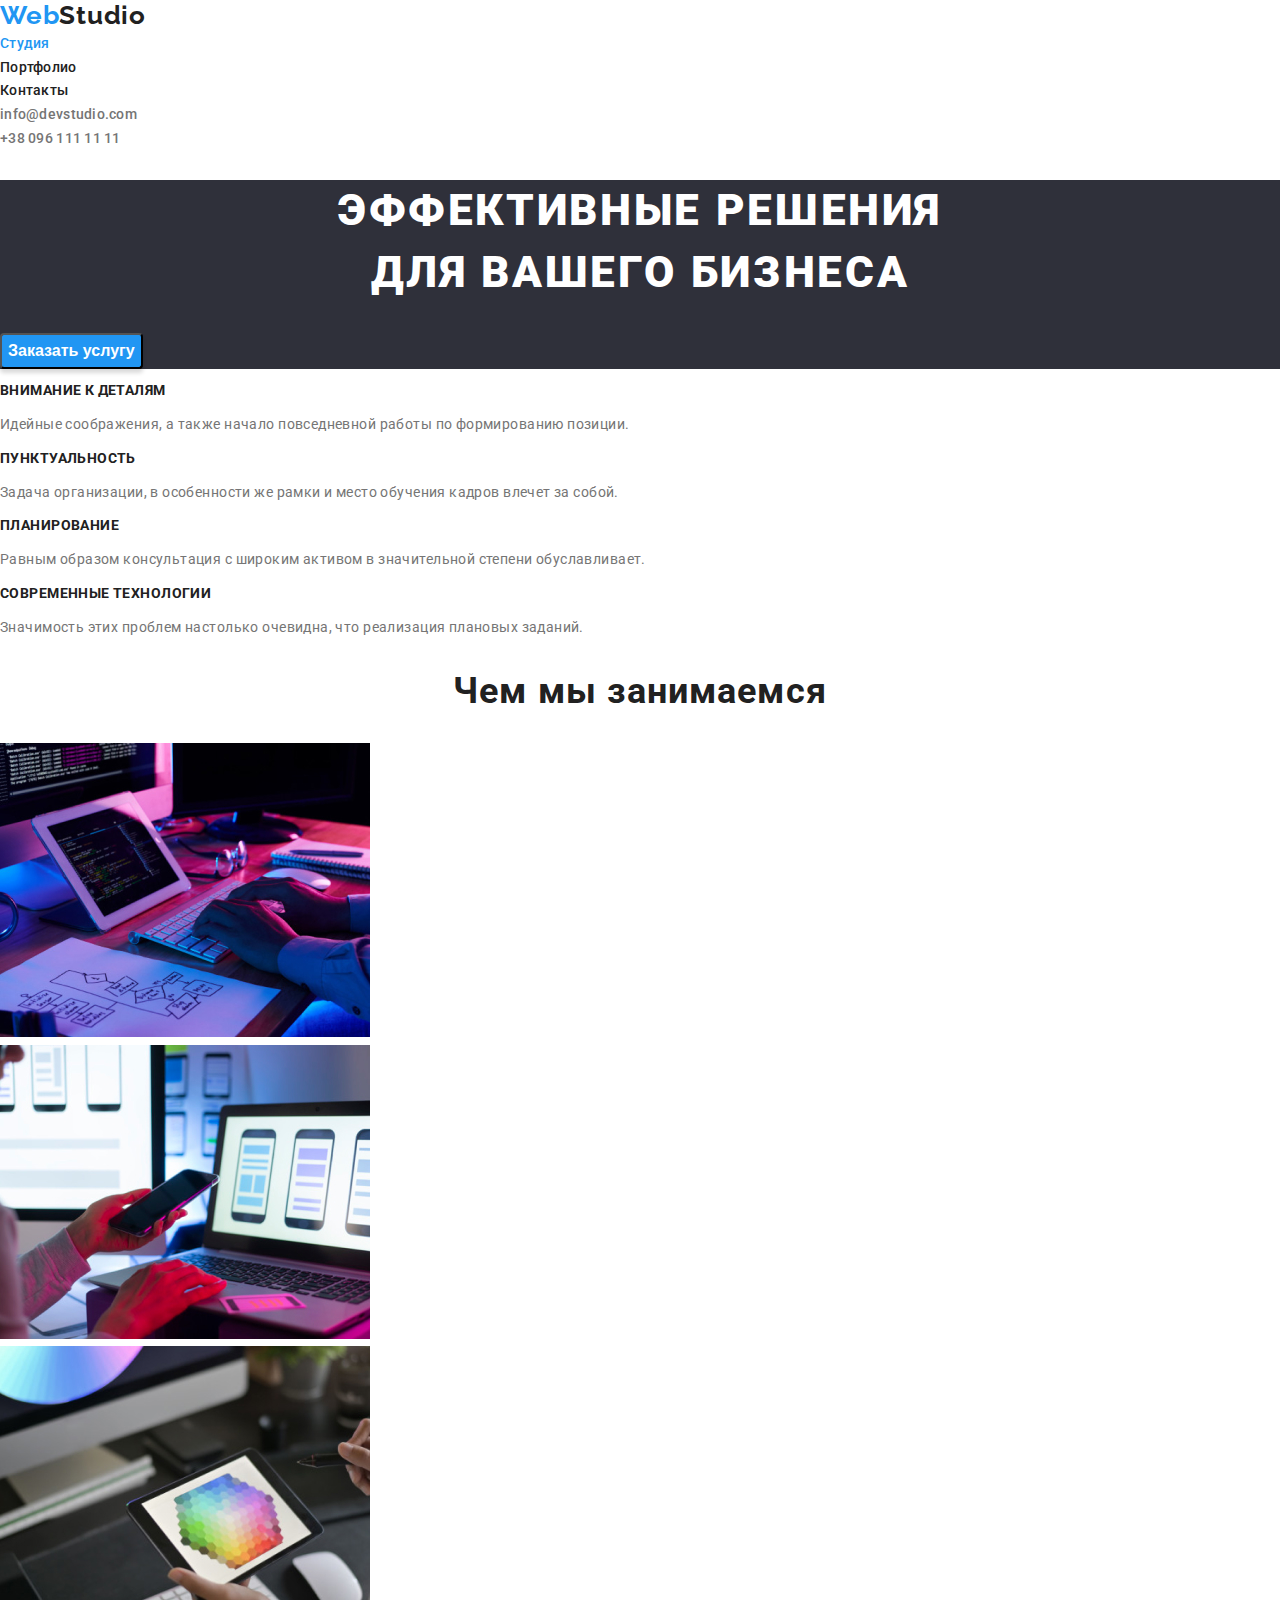
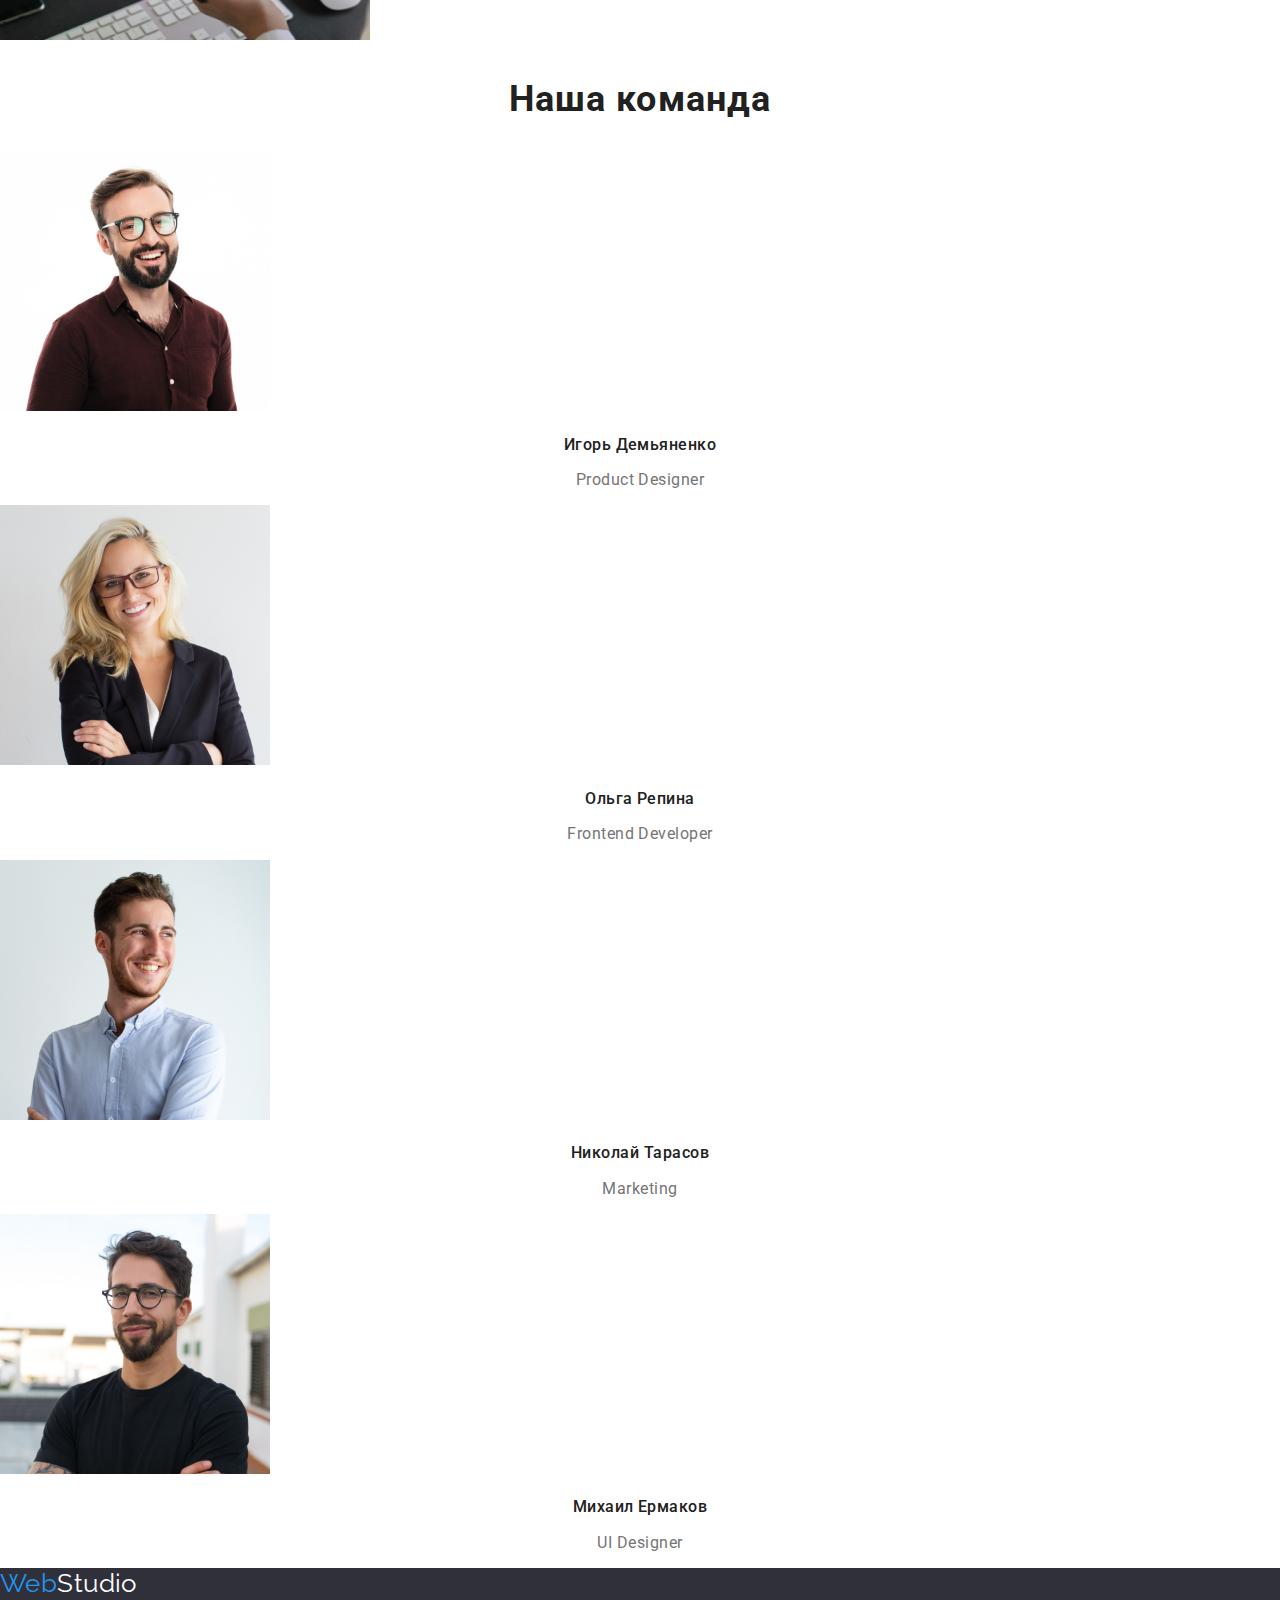
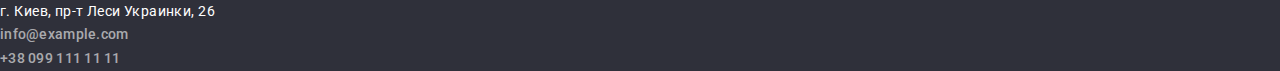
==== commit 4b2e06fc: "style edits" ====
--- a/index.html
+++ b/index.html
@@ -15,24 +15,25 @@
      <nav>
         <a href="./index.html" class="logo"><span class="logob">Web</span>Studio</a>
         <ul class="site-nav">
-            <li> <a href="./index.html" class="link">Студия</a></li>
+            <li> <a href="./index.html" class="link link-current">Студия</a></li>
             <li> <a href="./portfolio.html" class="link">Портфолио</a></li>
             <li> <a href="" class="link">Контакты</a></li>
         </ul>
-        <ul class="contats-list">
-            <li> <a href="" class="link-contacts"> info@devstudio.com</a></li>
-            <li><a href="tel:+380961111111" class="link-contacts"> +38 096 111 11 11</a></li>
-        </ul>
+        
      </nav>
+     <ul class="contats-list">
+        <li> <a href="" class="link-contacts"> info@devstudio.com</a></li>
+        <li><a href="tel:+380961111111" class="link-contacts"> +38 096 111 11 11</a></li>
+    </ul>
     </header>
     <main>
         <section class="hero">
         <h1 class="hero-title">Эффективные решения <br/> для вашего бизнеса</h1>
-        <button type="button">Заказать услугу</button>
+        <button type="button" class="button-hero">Заказать услугу</button>
 
         </section>
         <section class="section">
-            <h2 class="section-title">преимущества</h2>
+            <h2 class="title-hidden">преимущества</h2>
             <ul class="feature-list">
                 <li>
                     
@@ -61,15 +62,15 @@
             <ul class="work-list">
                 <li>
                     <img src="./images/img/img.jpg" alt="ноутбук" width="370">
-                   <a href=""> <h3 class="title">Десктопные приложения</h3></a>
+                   
                 </li>
                 <li>
                     <img src="./images/img/img1.jpg" alt="смартфон" width="370">
-                    <a href=""><h3 class="title">Мобильные приложения</h3></a>
+                    
                 </li>
                 <li>
                     <img src="./images/img/img2.jpg" alt="монитор" width="370">
-                    <a href=""><h3 class="title">Дизайнерские решения</h3></a>
+                    
                 </li>
             </ul>
         </section>
--- a/css/styles.css
+++ b/css/styles.css
@@ -74,7 +74,9 @@
     letter-spacing: 0.02em;
   }
   .site-nav .link:hover, 
-  .site-nav .link:focus {
+  .site-nav .link:focus,
+  .site-nav .link-current
+  {
       color: var(--accent-color);
 
   }
@@ -89,22 +91,58 @@
   .link-contacts:focus {
       color: var(--accent-color);
   }
+  .hero{
+    background-color: #2F303A;;
+  }
   .hero-title {
       color: var(--primary-white-color);
-      background-color: var(--second-bk-color);
+      
       font-weight: 900;
 font-size: 44px;
 line-height: 1.4;
 text-align: center;
 letter-spacing: 0.06em;
 text-transform: uppercase;
-  }
-.button {
+
+  }
+  .title-hidden{
+    display: none;
+  }
+.button-hero {
 color: var(--primary-white-color);
 background-color: var(--accent-color);
 font-weight: 700;
 font-size: 16px;
-line-height: 1.9;
+line-height: 30px;
+
+box-shadow: 0px 4px 4px rgba(0, 0, 0, 0.15);
+border-radius: 4px;
+
+}
+.portfolio-button{
+
+width: 128px;
+height: 38px;
+left: 576px;
+top: 174px;
+
+background: #F5F4FA;
+border-radius: 4px;
+font-weight: 500;
+font-size: 16px;
+line-height: 26px;
+
+text-align: center;
+letter-spacing: 0.03em;
+
+color: #212121;
+border: none;
+
+}
+.portfolio-button:hover,
+.portfolio-button:focus{
+  color: #ffffff;
+  background-color: var(--accent-color);
 }
 h2 {
 color: var(--title-text-color);
@@ -112,8 +150,8 @@
 font-size: 36px;
 line-height: 1.2;
 text-align: center;
-letter-spacing: 0.03em;
-}
+letter-spacing: 0.03em;}
+
 .feature-list .title {
 color: var(--title-text-color);
 font-weight: 700;
